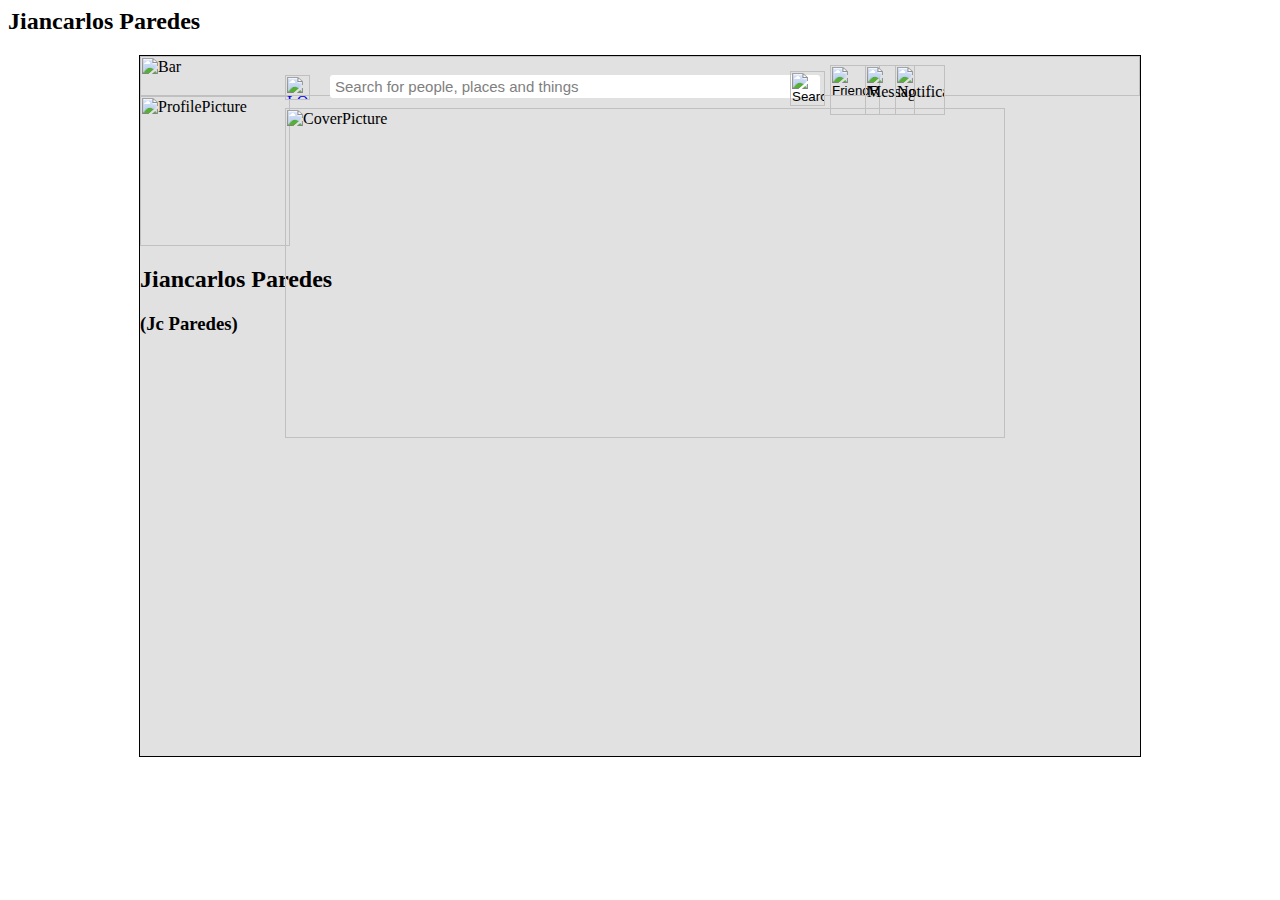
==== homework/1-fb-wall/wall.html @ 4a430259 "my homework" ====
<html>
<head>
  <meta charset="utf-8">
  <title>Jiancarlos Paredes</title>
  <script src="jquery.js"></script>
  <script src="wall.js"></script>
  
  <link href="wall.css" media="all" rel="stylesheet" type="text/css" />
</head>
<body>
  <h2 >Jiancarlos Paredes</h2>
  <div id="wall">
  <div>
 
 <img id="Top-Box" src="http://108.30.193.53/facebook/facebook-bar.png" alt="Bar" height="40" width="1000">
    <a href="#" ><img id="logo" src="http://108.30.193.53/facebook/logo-fb.png" alt="LOGO" height="25" width="25"></a>
	<input id="FriendRequest" type="image" src="http://108.30.193.53/Friend-Request1.png" alt="FriendRequest" height="50" width="50"></input>
 	<img id="Message" src="http://108.30.193.53/Message1.png" alt="Message" height="50" width="50">
	<img id="notification" src="http://108.30.193.53/notification1.png" alt="Notification" height="50" width="50">	
   
   <input id="SearchBox" value="Search for people, places and things"></input>
   <input id="SearchButton" type="image" src="http://108.30.193.53/search.png" alt="SearchButton" height="35" width="35"></input>
   <img id="CoverPicture" src="http://108.30.193.53/Cover_Picture.png" alt="CoverPicture" height="330" width="720" >	
   <img id="ProfilePic" src="http://108.30.193.53/Picture.png" alt="ProfilePicture" height="150" width="150" >	
   <h2 id="Name"><b>Jiancarlos Paredes</b></h2>
   <h3 id="Name2">(Jc Paredes)</h3>
   <div id="box" style="display:none;"></div>
   <div id="box2" style="display:none;"></div>
   <div id="BoxName" style="display:none;"></div>
  
   
    </div>
  </div>
</body>
</html>
---- homework/1-fb-wall/wall.css ----
#wall
{
  border: 1px solid black;
  height:700px;
  width: 1000px;
  margin: 0px auto;
  overflow: auto;
  background-color: #E1E1E2;
}

#CoverPicture
{
	position: absolute;
    top:108px;
	left:285px;

}
#logo
{
    position: absolute;
    top:75px;
    left:285px;
	
   
}
#FriendRequest
{
    position: absolute;
    top:65px;
    margin-left: 40px;
	right: 400px;  
}

#Message
{
    position: absolute;
    top:65px;
    margin-left: 40px;
	right: 365px;  
}

#notification
{
    position: absolute;
    top:65px;
    margin-left: 40px;
	right: 335px;  
}

#SearchButton
{
    position: absolute;
    top:71px;
    margin-left: 40px;
	right: 455px;  
}

#SearchBox
{
	font-size: 15px;
	color:gray;
	border-radius:3px;
    position: absolute;
    top:75px;
	width:490px;
    right:460px;
	background-image: url(http://108.30.193.53/bar2.png); 
	border-style: none; 
	padding: 3px 5px 3px 5px; 
}
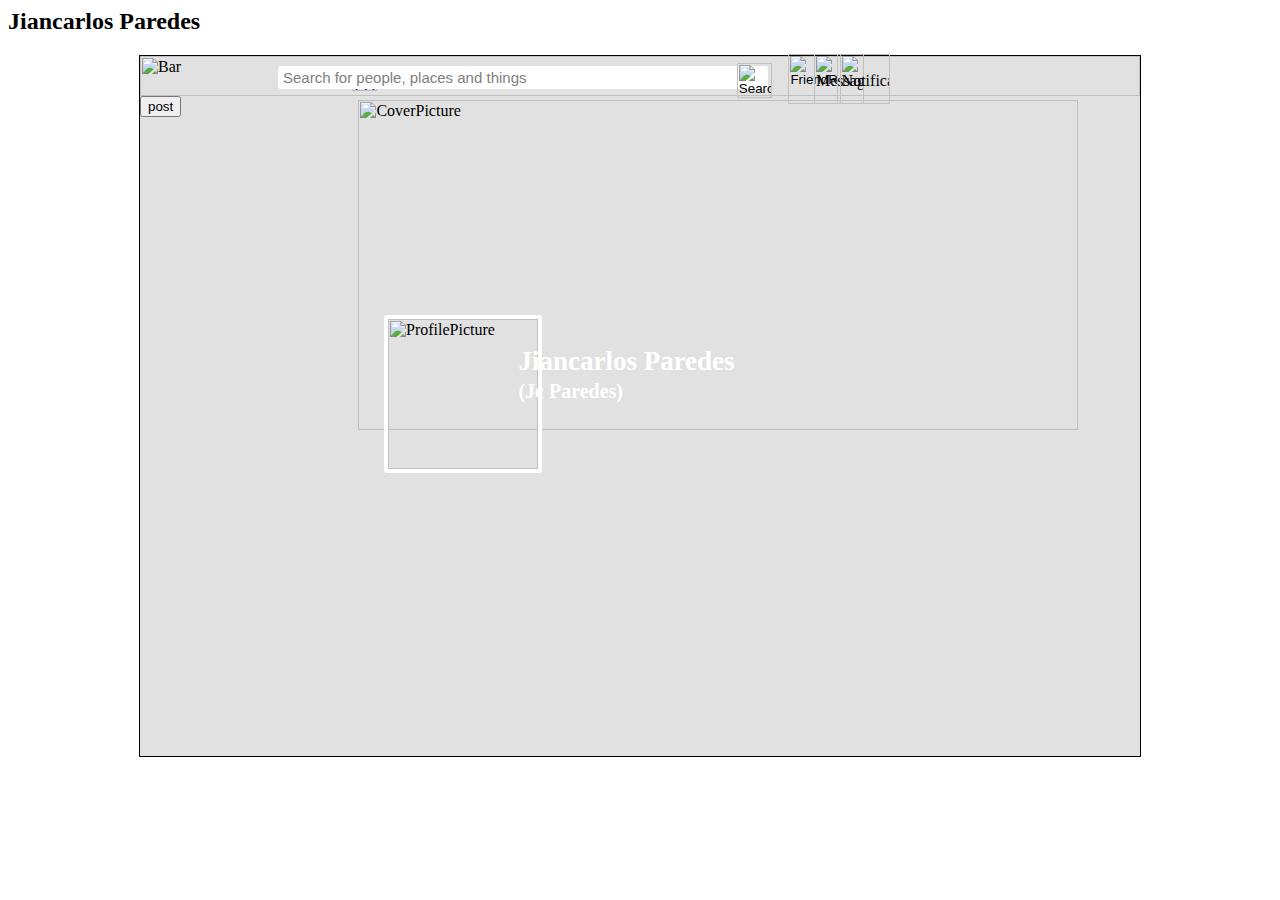
==== commit cd335ae1: "my homework" ====
--- a/homework/1-fb-wall/wall.html
+++ b/homework/1-fb-wall/wall.html
@@ -14,19 +14,21 @@
  
  <img id="Top-Box" src="http://108.30.193.53/facebook/facebook-bar.png" alt="Bar" height="40" width="1000">
     <a href="#" ><img id="logo" src="http://108.30.193.53/facebook/logo-fb.png" alt="LOGO" height="25" width="25"></a>
-	<input id="FriendRequest" type="image" src="http://108.30.193.53/Friend-Request1.png" alt="FriendRequest" height="50" width="50"></input>
- 	<img id="Message" src="http://108.30.193.53/Message1.png" alt="Message" height="50" width="50">
-	<img id="notification" src="http://108.30.193.53/notification1.png" alt="Notification" height="50" width="50">	
+	<input id="FriendRequest" type="image" src="http://108.30.193.53/facebook/Friend-Request1.png" alt="FriendRequest" height="50" width="50"></input>
+ 	<img id="Message" src="http://108.30.193.53/facebook/Message1.png" alt="Message" height="50" width="50">
+	<img id="notification" src="http://108.30.193.53/facebook/notification1.png" alt="Notification" height="50" width="50">	
    
    <input id="SearchBox" value="Search for people, places and things"></input>
-   <input id="SearchButton" type="image" src="http://108.30.193.53/search.png" alt="SearchButton" height="35" width="35"></input>
-   <img id="CoverPicture" src="http://108.30.193.53/Cover_Picture.png" alt="CoverPicture" height="330" width="720" >	
-   <img id="ProfilePic" src="http://108.30.193.53/Picture.png" alt="ProfilePicture" height="150" width="150" >	
+   <input id="SearchButton" type="image" src="http://108.30.193.53/facebook/search.png" alt="SearchButton" height="35" width="35"></input>
+   <img id="CoverPicture" src="http://108.30.193.53/facebook/Cover_Picture.png" alt="CoverPicture" height="330" width="720" >	
+   <img id="ProfilePic" src="http://108.30.193.53/facebook/Picture.png" alt="ProfilePicture" height="150" width="150" >	
    <h2 id="Name"><b>Jiancarlos Paredes</b></h2>
    <h3 id="Name2">(Jc Paredes)</h3>
    <div id="box" style="display:none;"></div>
    <div id="box2" style="display:none;"></div>
    <div id="BoxName" style="display:none;"></div>
+   
+   <button id="post">post</button>
   
    
     </div>
--- a/homework/1-fb-wall/wall.css
+++ b/homework/1-fb-wall/wall.css
@@ -11,48 +11,110 @@
 #CoverPicture
 {
 	position: absolute;
+    top:11.1%;
+	left:28%;
+}
+
+
+#boxname
+{
+position: absolute;
     top:108px;
-	left:285px;
+	right:250px;
+ height:400px;
+  width: 350px;
+  background-color: white;
+  box-shadow: 2px 2px 2px #888888;
+}
 
+#box
+{
+position: absolute;
+    top:11%;
+	right:25.5%;
+ height:400px;
+  width: 350px;
+  background-color: white;
+  box-shadow: 2px 2px 2px #888888;
 }
+
+#box2
+{
+position: absolute;
+    top:11%;
+	right:23.5%;
+ height:400px;
+  width: 350px;
+  background-color: white;
+  box-shadow: 2px 2px 2px #888888;
+}
+
+#Name
+{
+font-size: 27px;
+	position: absolute;
+    top:36%;
+	left:40.5%;
+	color: white;
+	
+}
+
+#Name2
+{
+font-size: 20px;
+	position: absolute;
+    top:40%;
+	left:40.5%;
+	color: white;
+	
+}
+
+#ProfilePic
+{
+	position: absolute;
+    top:35%;
+	left:30%;
+	border-style: solid;
+	border-color: white;
+	border-width: 4px;
+	border-radius:3px;
+}
+
 #logo
 {
     position: absolute;
-    top:75px;
-    left:285px;
+    top:7.3%;
+    left:27.5%;
 	
    
 }
 #FriendRequest
 {
     position: absolute;
-    top:65px;
-    margin-left: 40px;
-	right: 400px;  
+    top:6%;
+	right: 34.5%;  
 }
 
 #Message
 {
     position: absolute;
-    top:65px;
-    margin-left: 40px;
-	right: 365px;  
+    top:6%;
+	right: 32.5%;  
 }
 
 #notification
 {
     position: absolute;
-    top:65px;
-    margin-left: 40px;
-	right: 335px;  
+    top:6%;
+	right: 30.5%;  
 }
 
 #SearchButton
 {
     position: absolute;
-    top:71px;
+    top:7%;
     margin-left: 40px;
-	right: 455px;  
+	right: 39.7%;  
 }
 
 #SearchBox
@@ -61,9 +123,9 @@
 	color:gray;
 	border-radius:3px;
     position: absolute;
-    top:75px;
+    top:7.3%;
 	width:490px;
-    right:460px;
+    right:40%;
 	background-image: url(http://108.30.193.53/bar2.png); 
 	border-style: none; 
 	padding: 3px 5px 3px 5px; 
